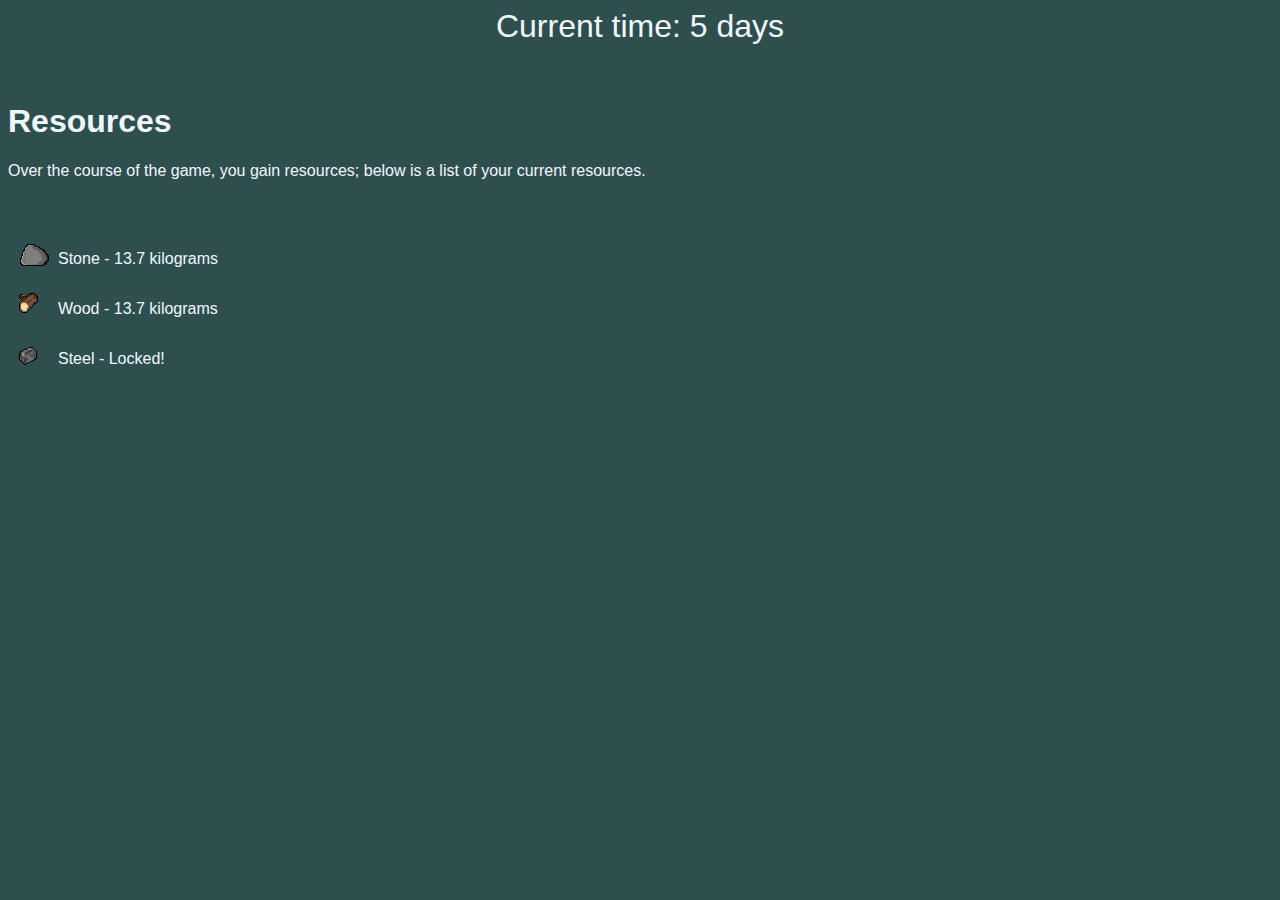
==== game.html @ 91109b0c "Organized filetree" ====
<!DOCTYPE html>
<html>
<head>
	<meta charset="utf-8">
	<meta name="viewport" content="width=device-width, initial-scale=1">
	<link rel="stylesheet" href="stylesheets/global_style.css">
	<link rel="stylesheet" href="stylesheets/game_style.css">
	<title>Parthenon to Prestige!</title>
</head>
<body>

<div id="timeDisplayDiv">Current time: <span id="timeDisplay">0 days</span><br><br></div>

<h1>Resources</h1>

Over the course of the game, you gain resources; below is a list of your current resources. <br><br><br><br>

<img src="assets/stone.png" style='vertical-align:middle;' alt="Stone" width="50", height="50"><div style='vertical-align:middle; display:inline;'>Stone - <span id="stoneDisplay">0</span></div><br>
<img src="assets/wood.png" style='vertical-align:middle;' alt="Wood" width="50", height="50"><div style='vertical-align:middle; display:inline;'>Wood - <span id="woodDisplay">0</span></div><br>
<img src="assets/steel.png" style='vertical-align:middle;' alt="Wood" width="50", height="50"><div style='vertical-align:middle; display:inline;'>Steel - <span id="steelDisplay">Locked!</span></div><br>

</body>
<script type="text/javascript" src="scripts/game.js"></script>
</html>
---- stylesheets/global_style.css ----
body {
    background-color: darkslategrey;
    color: aliceblue;
    font-family: Verdana, Geneva, Tahoma, sans-serif;
}
---- stylesheets/game_style.css ----
#timeDisplayDiv {
    text-align: center;
    font-size: 24pt;
}
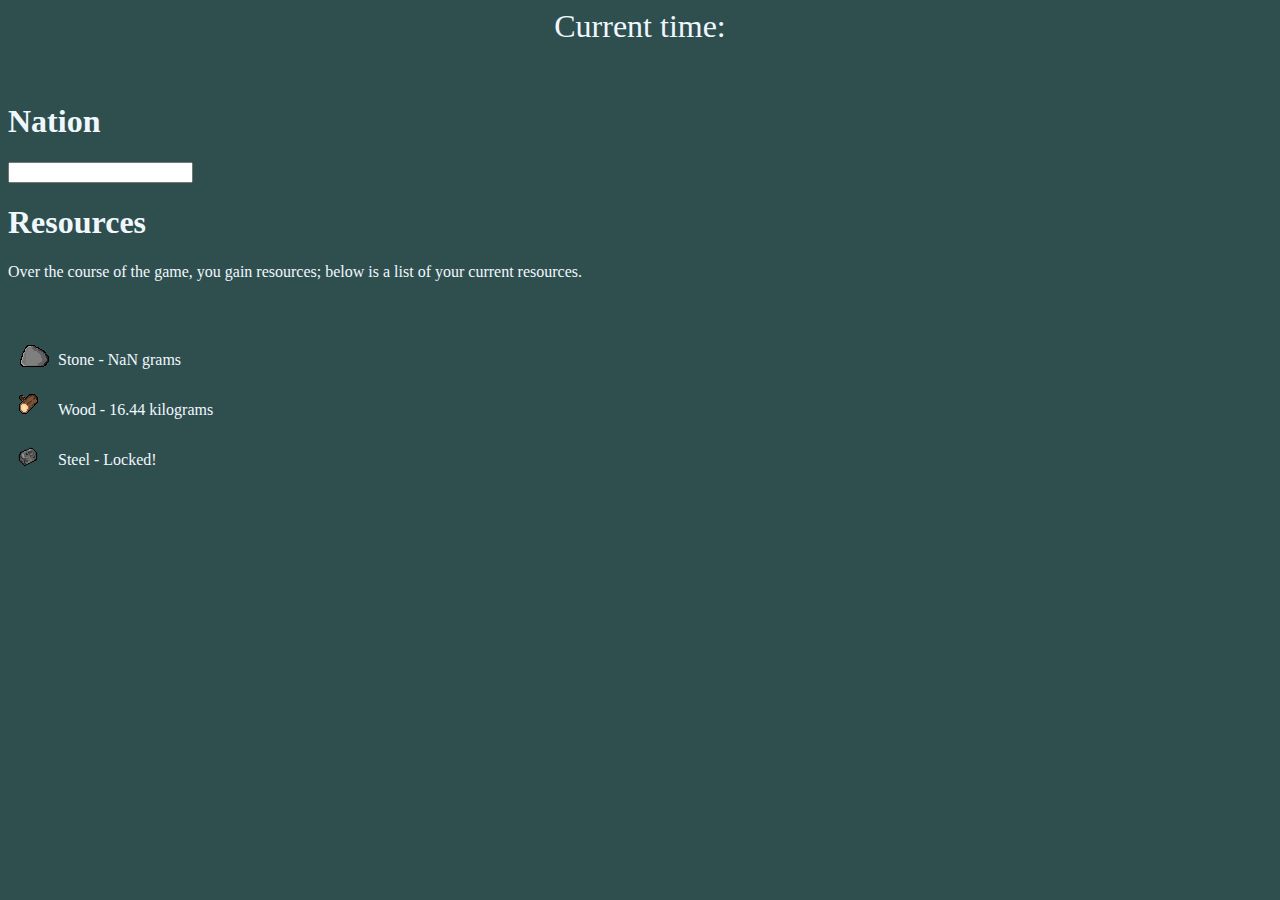
==== commit 08699d95: "Cookies 😋" ====
--- a/game.html
+++ b/game.html
@@ -11,6 +11,10 @@
 
 <div id="timeDisplayDiv">Current time: <span id="timeDisplay">0 days</span><br><br></div>
 
+<h1>Nation</h1>
+
+<input type="text" id="nationName">
+
 <h1>Resources</h1>
 
 Over the course of the game, you gain resources; below is a list of your current resources. <br><br><br><br>
--- a/stylesheets/global_style.css
+++ b/stylesheets/global_style.css
@@ -1,5 +1,40 @@
+@font-face {
+    font-family: 'PressStartFont';
+    font-style: NORMAL;
+    font-weight: 400;
+    src: url(PressStart2P-Regular.ttf) format('ttf');
+}
+
 body {
     background-color: darkslategrey;
     color: aliceblue;
-    font-family: Verdana, Geneva, Tahoma, sans-serif;
+    font-family: 'PressStartFont';
+    font-size: 16px;
+}
+
+.subtitle {
+    font-weight: bold;
+    font-size: 24px;
+}
+
+.button {
+    display: block;
+    font-family: 'PressStartFont';
+    font-size: 16px;
+    color: aliceblue;
+    text-decoration: none;
+    text-align: center;
+    padding: 25px;
+    margin: auto;
+    margin-top: 12.5px;
+    margin-bottom: 12.5px;
+    background-color: #bcd0f8;
+    max-width: 250px;
+    border-style: solid;
+    border-color: #bcd0f8;
+    border-radius: 5px;
+}
+
+a:clicked {
+    color: aliceblue;
 }